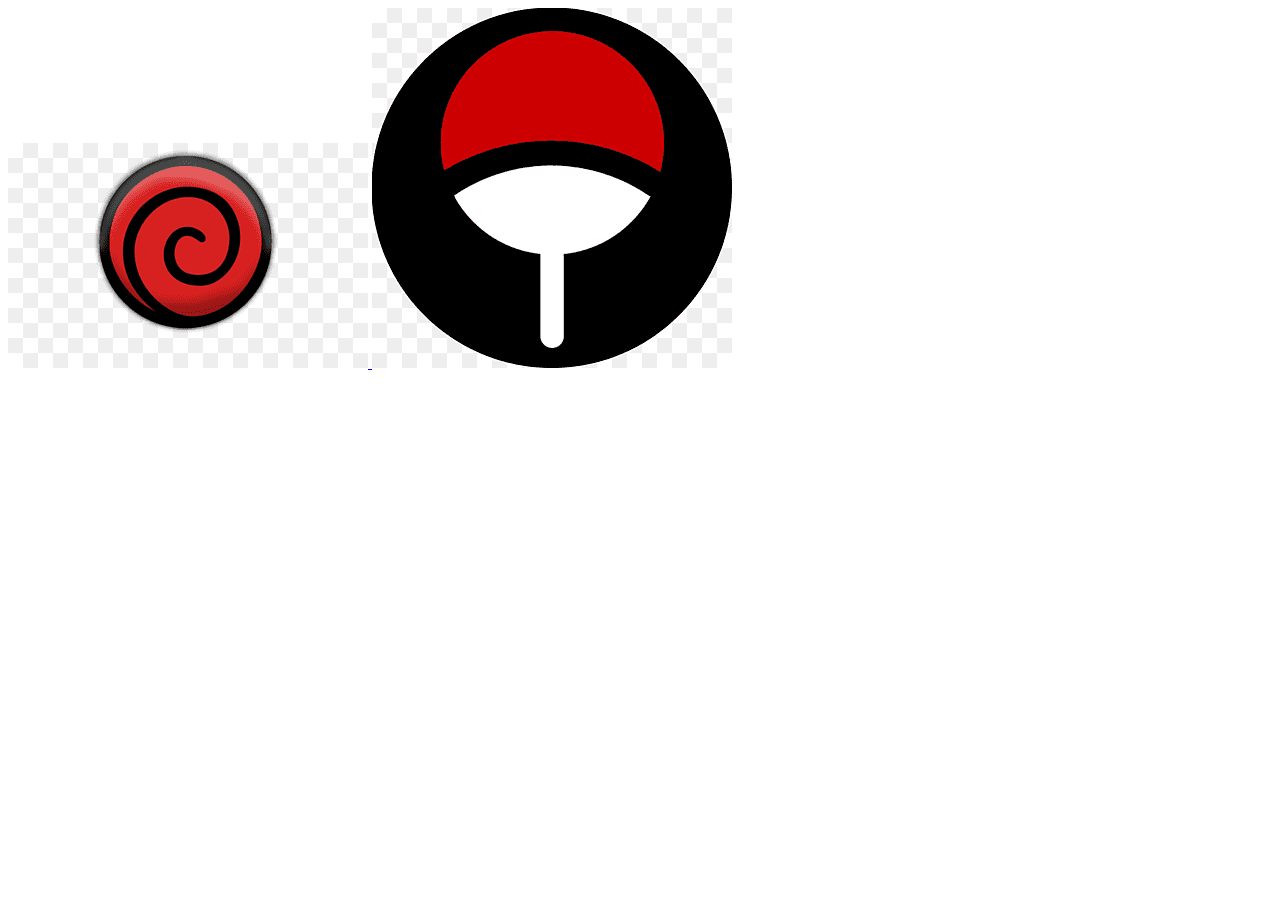
==== html/index.html @ 11d3fe42 "Добавил core и записал базовые настройки, а также в style.css записал нужные настройки. Однако это н" ====
<!DOCTYPE html>
<html lang="en">
<head>
    <meta charset="UTF-8">
    <meta name="viewport" content="width=device-width, initial-scale=1.0">

    <title>Project</title>

    <link rel="stylesheet" href="css/core.css">
    <link rel="stylesheet" href="css/style.css">
</head>
<body>
<div class="clans">
    <a href="uzumaki.html" class="clan">
        <img src="../images/uzumaki.png" class="clan">
    </a>
    <a href="uchiha.html" class="clan">
        <img src="../images/uchiha.png" class="clan">
    </a>
</div>
<script src="js/script.js"></script>
</body>
</html>
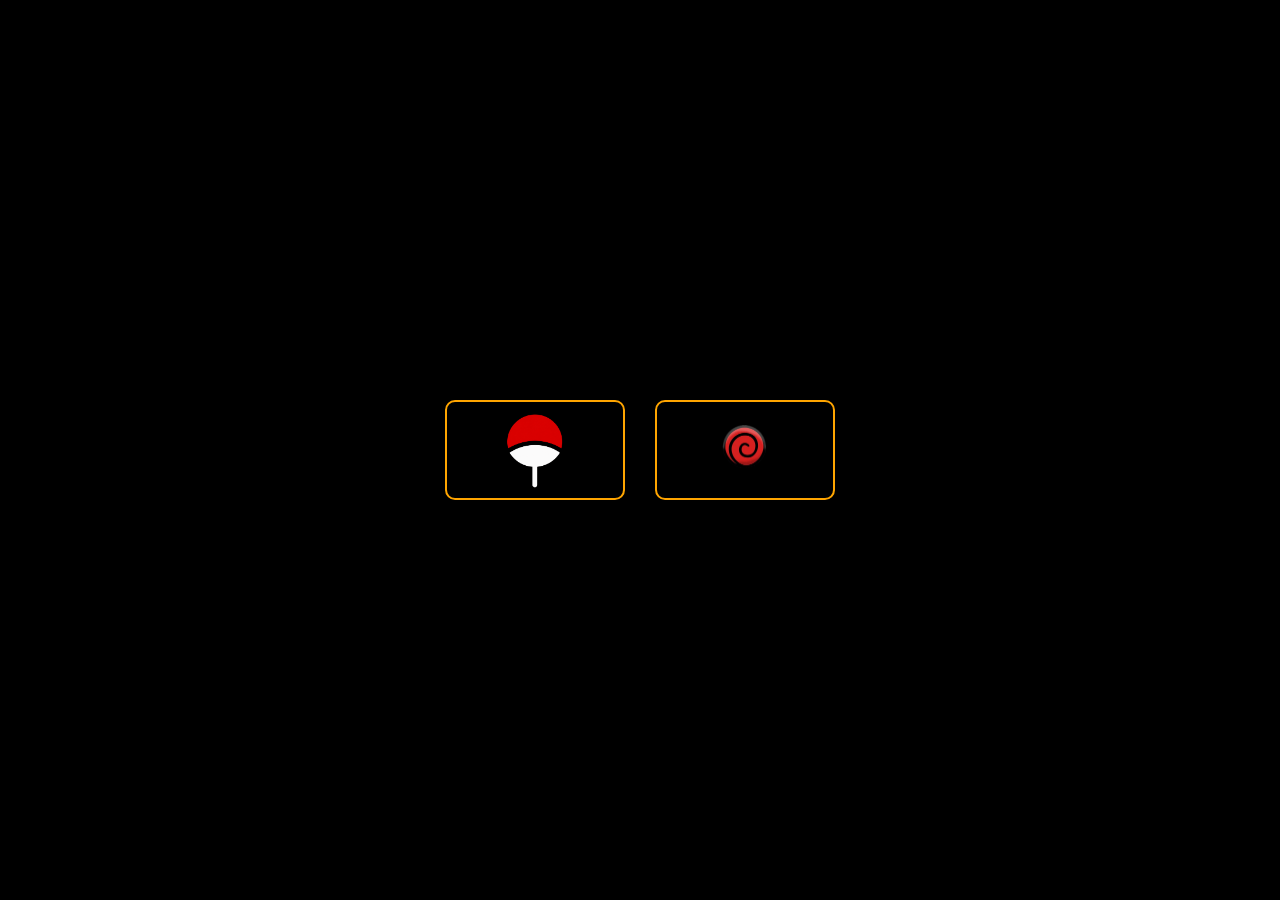
==== commit a4d71527: "Создал стиль кнопок Учихи и Узумаки. Пока остановился на анимации появления персонажей при введении " ====
--- a/html/index.html
+++ b/html/index.html
@@ -6,16 +6,17 @@
 
     <title>Project</title>
 
-    <link rel="stylesheet" href="css/core.css">
-    <link rel="stylesheet" href="css/style.css">
+    <link rel="stylesheet" href="../css/core.css">
+    <link rel="stylesheet" href="../css/style.css">
 </head>
 <body>
 <div class="clans">
+    <img src="../images/imagesasuke.png" class="Sasuke">
+    <a href="uchiha.html" class="clan">
+        <img src="../images/uchiha-symbol.png">
+    </a>
     <a href="uzumaki.html" class="clan">
-        <img src="../images/uzumaki.png" class="clan">
-    </a>
-    <a href="uchiha.html" class="clan">
-        <img src="../images/uchiha.png" class="clan">
+        <img src="../images/uzumaki-removebg-preview.png">
     </a>
 </div>
 <script src="js/script.js"></script>
--- a/css/core.css
+++ b/css/core.css
@@ -0,0 +1,13 @@
+* {
+    margin: 0;
+    padding: 0;
+    box-sizing: border-box;
+}
+
+body {
+    background-color: black;
+}
+
+a {
+    text-decoration: none;
+}
--- a/css/style.css
+++ b/css/style.css
@@ -0,0 +1,58 @@
+.clans {
+    display: flex;
+    justify-content: center;
+    align-items: center;
+    gap: 30px;
+    min-height: 100vh;
+}
+
+.clan {
+    width: 180px;
+    height: 100px;
+    border: 2px solid orange;
+    border-radius: 10px;
+    display: flex;
+    justify-content: center;
+    align-items: center;
+    transition: transform 0.3s;
+}
+
+.clan img {
+    width: 90px;
+    height: 90px;
+    object-fit: contain;
+}
+
+.clan img [alt="Uzumaki"] {
+    transform: scale(1.4);
+}
+
+.clan:hover {
+    transform: scale(1.1);
+    cursor: url("../images/png-transparent-line-technology-line-angle-art-artwork") 0 0, pointer;
+}
+
+.clans {
+    position: relative;
+}
+
+.Sasuke {
+    position: absolute;
+    width: 350px;
+    height: auto;
+    left: 30px;
+    bottom: 0;
+    opasity: 0;
+    pointer-events: none;
+    transition: opacity 2s ease,
+                mask-image 2s ease;
+    mask-image: linear-gradient(
+            to top,
+            black 0%,
+            transparent 0%
+    );
+}
+
+.clans:has(.uchiha:hover) .sasuke {
+    opacity: 1;
+}
